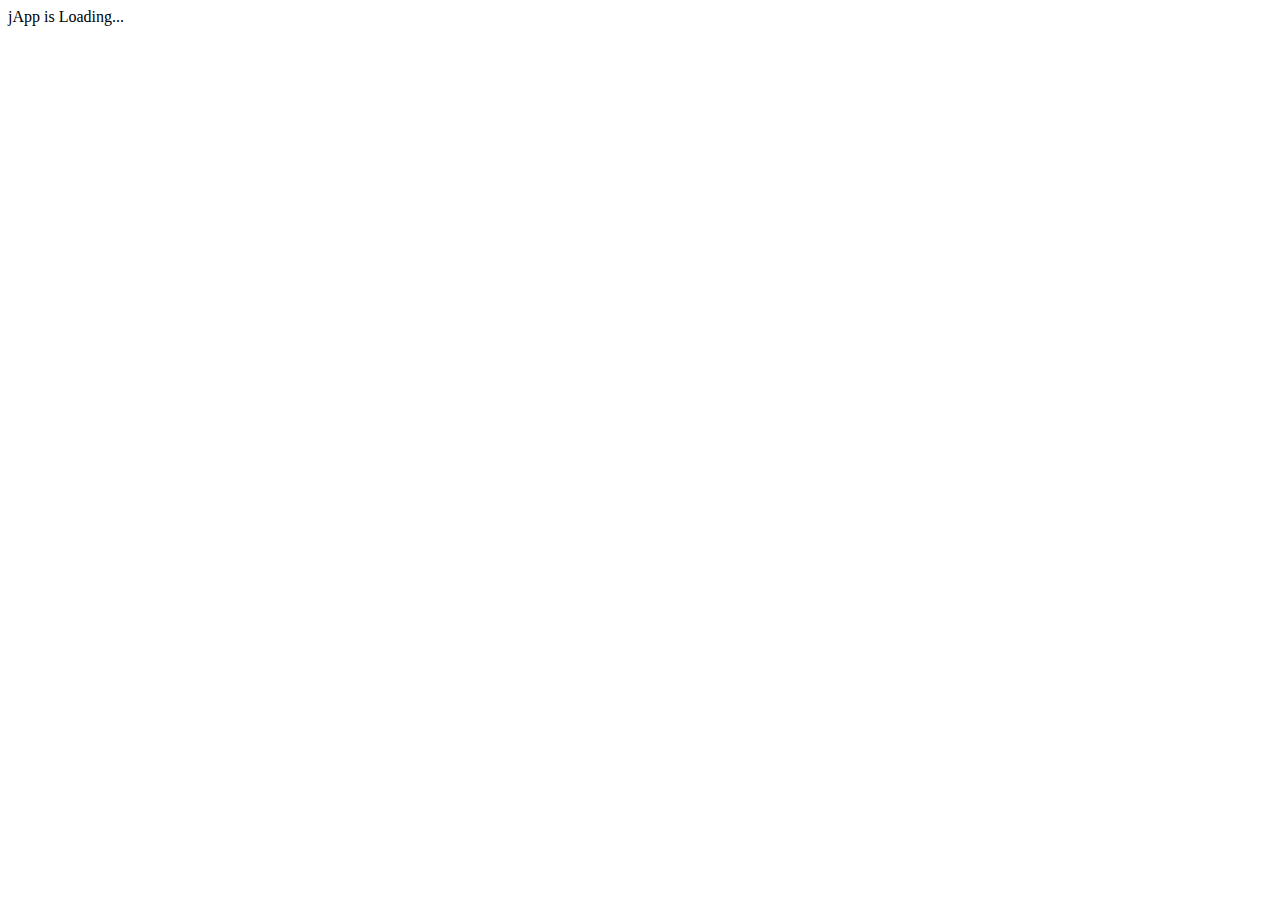
==== index.html @ 4c57250b "Julius angular2 app" ====
﻿<!DOCTYPE html>
<html>

<head>
    <title>Julius3D</title>
    <meta name="viewport" content="width=device-width, initial-scale=1">
    
    <link href="node_modules/bootstrap/dist/css/bootstrap.css" rel="stylesheet" />
    <link href="app/app.component.css" rel="stylesheet" />

    <!-- 1. Load libraries -->
    <!-- IE required polyfills, in this exact order -->
    <script src="node_modules/angular2/es6/dev/src/testing/shims_for_IE.js"></script>
    <script src="node_modules/es6-shim/es6-shim.min.js"></script>
    <script src="node_modules/systemjs/dist/system-polyfills.js"></script>

    <script src="node_modules/angular2/bundles/angular2-polyfills.js"></script>
    <script src="node_modules/systemjs/dist/system.src.js"></script>
    <script src="node_modules/rxjs/bundles/Rx.js"></script>
    <script src="node_modules/angular2/bundles/angular2.dev.js"></script>

    <!-- 2. Configure SystemJS -->
    <script>
        System.config({
        packages: {        
          app: {
            format: 'register',
            defaultExtension: 'js'
          }
        }
      });
      System.import('app/main')
            .then(null, console.error.bind(console));
    </script>
</head>


<body>  
  <pm-app>jApp is Loading...</pm-app>
</body>

</html>
---- app/app.component.css ----
li {
    font-size: large;
}

div.panel-heading {
   font-size: x-large; 
}
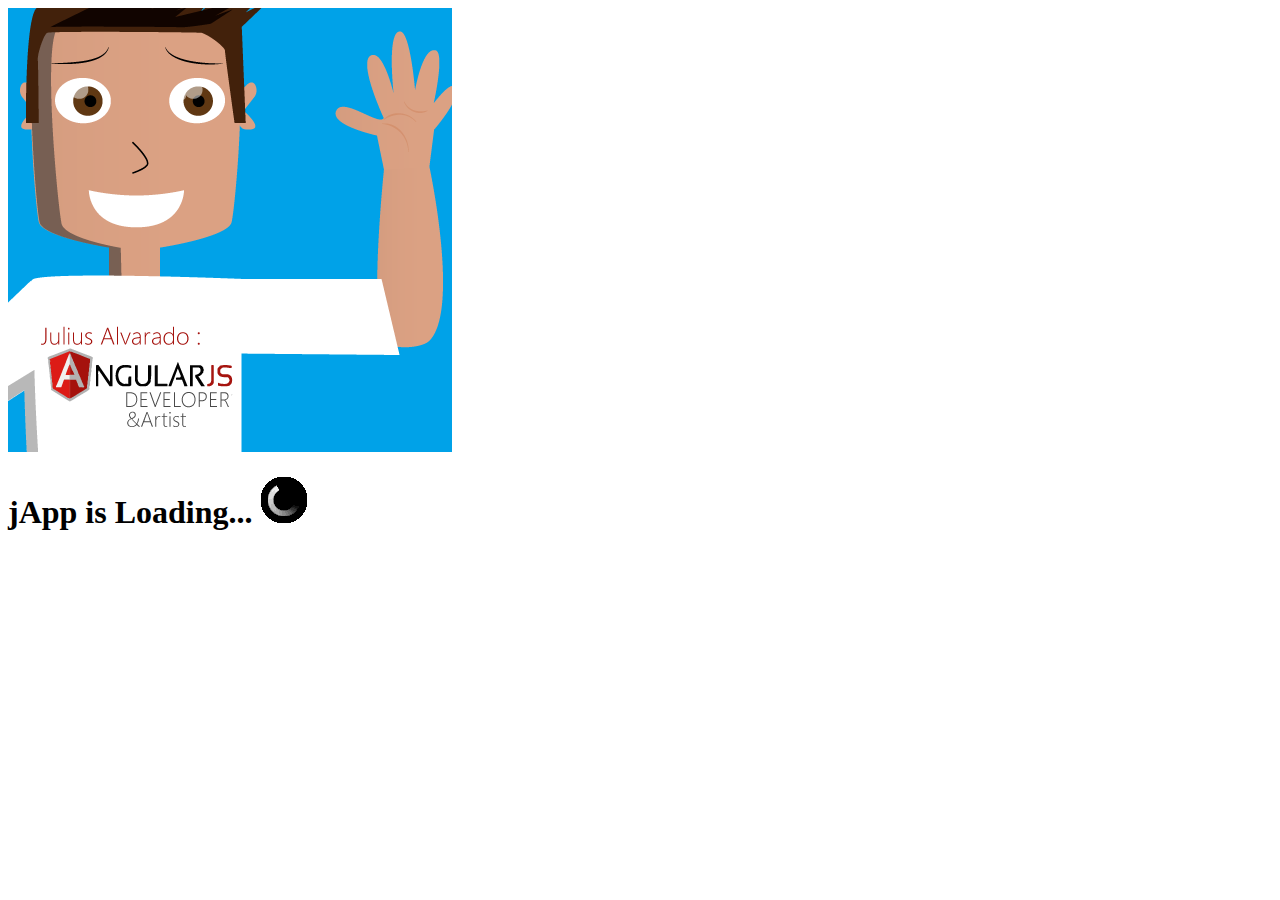
==== commit 31f86a72: "I've just written more code" ====
--- a/index.html
+++ b/index.html
@@ -4,9 +4,9 @@
 <head>
     <title>Julius3D</title>
     <meta name="viewport" content="width=device-width, initial-scale=1">
-    
-    <link href="node_modules/bootstrap/dist/css/bootstrap.css" rel="stylesheet" />
-    <link href="app/app.component.css" rel="stylesheet" />
+
+    <link href="node_modules/bootstrap/dist/css/bootstrap.css" rel="stylesheet"/>
+    <link href="app/app.component.css" rel="stylesheet"/>
 
     <!-- 1. Load libraries -->
     <!-- IE required polyfills, in this exact order -->
@@ -22,21 +22,28 @@
     <!-- 2. Configure SystemJS -->
     <script>
         System.config({
-        packages: {        
-          app: {
-            format: 'register',
-            defaultExtension: 'js'
-          }
-        }
-      });
-      System.import('app/main')
-            .then(null, console.error.bind(console));
+            packages: {
+                app: {
+                    format: 'register',
+                    defaultExtension: 'js'
+                }
+            }
+        });
+        System.import('app/main')
+                .then(null, console.error.bind(console));
     </script>
 </head>
 
 
-<body>  
-  <pm-app>jApp is Loading...</pm-app>
+<body>
+
+<pm-app>
+    <div class="container">
+        <img src="app/assets/images/ideaguy2d.png" alt="img" class="img img-rounded center-block">
+        <h1 class="text-center">jApp is Loading... <img src="app/assets/images/ajax-loader1.gif" alt="loader"></h1>
+    </div>
+</pm-app>
+
 </body>
 
 </html>